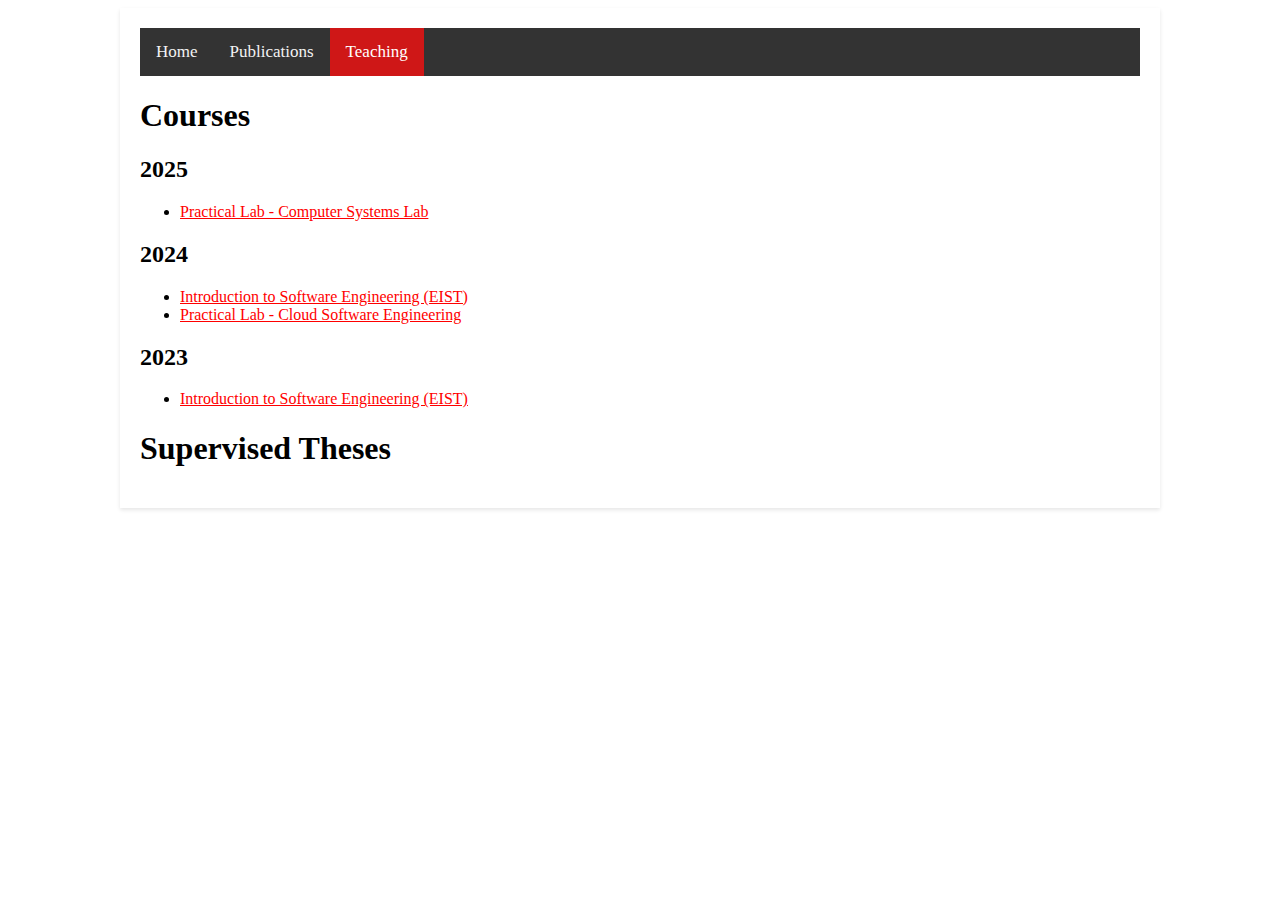
==== teaching.html @ 507e51b3 "Initial commit" ====
<!DOCTYPE html>

<html>
<head>
<title>Publications - Patrick Sabanic</title>
<link rel="stylesheet" href="index.css">
</head>
<body>
<div class="centercontainer">
<div class="nav">
  <a href="index.html">Home</a>
  <a href="pub.html">Publications</a>
  <a class="focus">Teaching</a>
</div>

<h1>Courses</h1>
<h2 class="year">2025</h2>
<ul>
  <li><a href="https://github.com/TUM-DSE/sys-lab">Practical Lab - Computer Systems Lab</a></li>
  </ul>

<h2 class="year">2024</h2>
<ul>


  <li><a href="https://dse.in.tum.de/teaching/eist24/">Introduction to Software Engineering (EIST)</a></li>
  <li><a href="https://dse.in.tum.de/teaching/cloud-software-engineering-ss-24/">Practical Lab - Cloud Software Engineering</a> </li>
</ul>

<h2 class="year">2023</h2>
<ul>
  <li><a href="https://dse.in.tum.de/teaching/ss23-eist23/">Introduction to Software Engineering (EIST)</a></li>
</ul>
<h1>Supervised Theses</h1>
</div>
</body>
</html>
---- index.css ----
.nav {
    background-color: #333;
    overflow: hidden;
}

.nav a {
  float: left;
  color: #f2f2f2;
  text-align: center;
  padding: 14px 16px;
  text-decoration: none;
  font-size: 17px;
}

/* Change the color of links on hover */
.nav a:hover {
  background-color: #ddd;
  color: black;
}

/* Add a color to the active/current link */
.nav a.focus {
  background-color: #cf1717;
  color: white;
}

.center {
  text-align: center;
  vertical-align: middle;

}
.centercontainer {
  max-width: 1000px;
  margin: 0 auto;
  padding: 20px;
  box-shadow: 0 2px 4px rgba(0,0,0, 0.1);

}
.body {
  background-color: 	#D3D3D3;
  padding: 0;
  margin: 0;
}

.flex-container {
  display: flex;
}

.flex-container > div {
  padding: 10px;
}

.side {
  flex-basis: 300px;
}
.main {
  flex-basis: 700px;
}

img {
  border-radius: 50%;
  display: block;
  margin-left: auto;
  margin-right: auto;
}

.infolink {
  color: black;
  text-decoration: none;
}

.infolink:hover {
  text-decoration: underline;
}


a {
  color: red
}

::selection {
  background: #f59842;
}

.year {
  font-family: cursive;
}
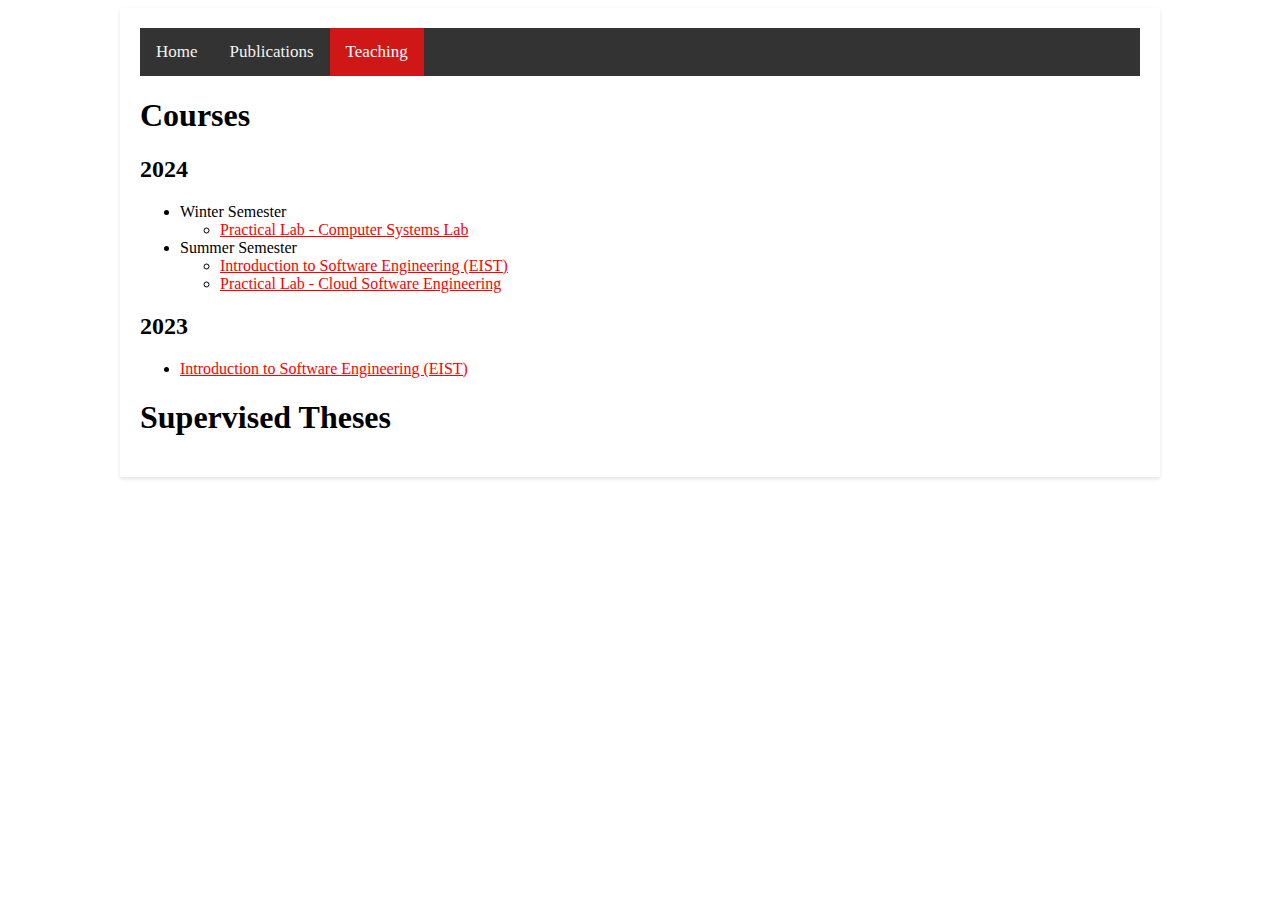
==== commit ec945070: "Add semester to teaching" ====
--- a/teaching.html
+++ b/teaching.html
@@ -14,17 +14,22 @@
 </div>
 
 <h1>Courses</h1>
-<h2 class="year">2025</h2>
+<!---<h2 class="year">2025</h2>
 <ul>
   <li><a href="https://github.com/TUM-DSE/sys-lab">Practical Lab - Computer Systems Lab</a></li>
   </ul>
-
+-->
 <h2 class="year">2024</h2>
 <ul>
-
-
+  <li>Winter Semester</li>
+  <ul>
+  <li><a href="https://github.com/TUM-DSE/sys-lab">Practical Lab - Computer Systems Lab</a></li>
+  </ul>
+  <li>Summer Semester</li>
+  <ul>
   <li><a href="https://dse.in.tum.de/teaching/eist24/">Introduction to Software Engineering (EIST)</a></li>
   <li><a href="https://dse.in.tum.de/teaching/cloud-software-engineering-ss-24/">Practical Lab - Cloud Software Engineering</a> </li>
+  </ul>
 </ul>
 
 <h2 class="year">2023</h2>
